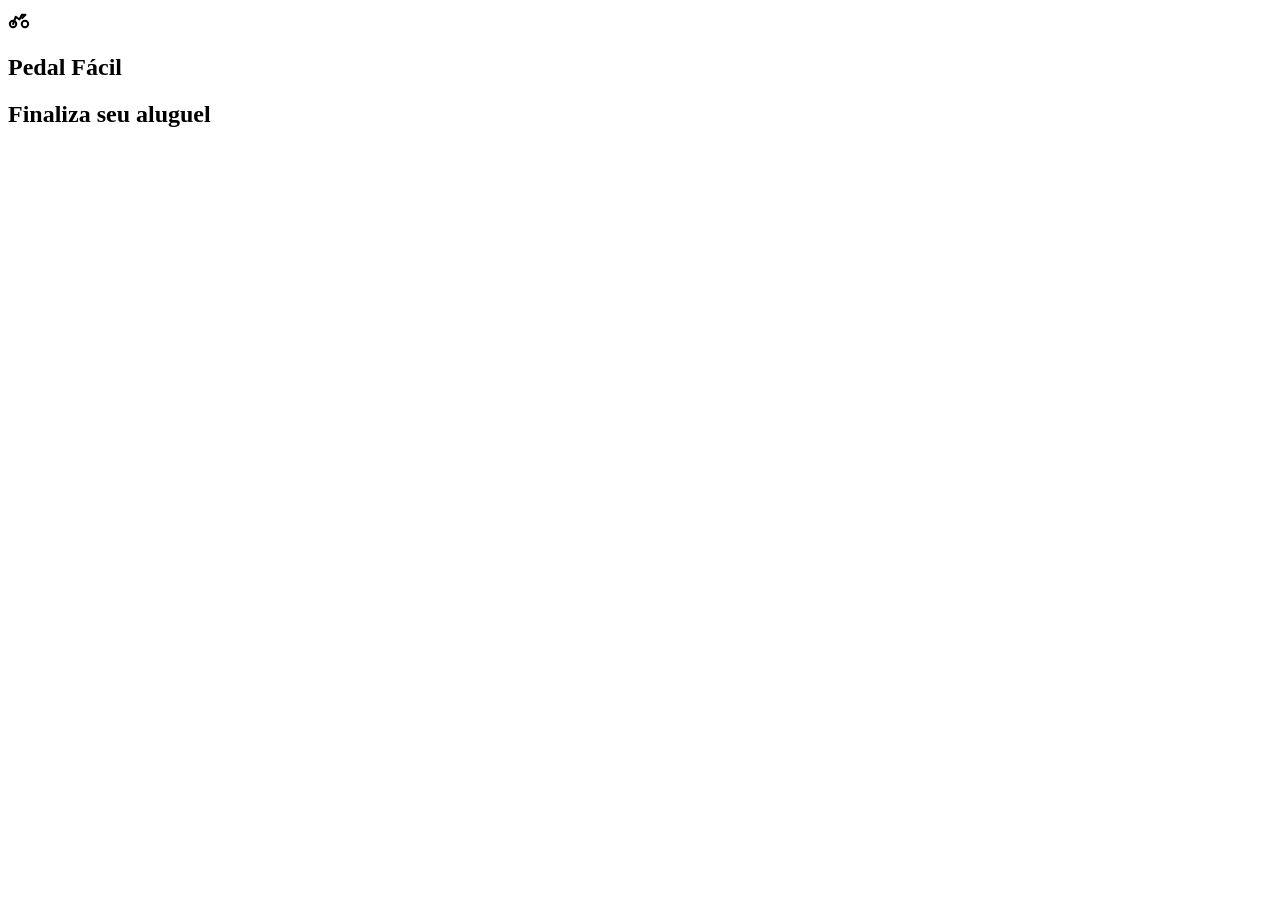
==== Finlize.html @ 78a43700 "arrumado" ====
<!DOCTYPE html>
<html lang="en">
<head>
    <meta charset="UTF-8">
    <meta name="viewport" content="width=device-width, initial-scale=1.0">
    <title>Finaliza seu aluguel</title>
</head>
<body>
    
     <header>
        <div class="header">
            <div class="logo">
                <svg width="22" height="22" viewBox="0 0 24 24" fill="none" stroke="currentColor" stroke-width="2.2" stroke-linecap="round" stroke-linejoin="round">
                    <circle cx="5.5" cy="17.5" r="3.5"/><circle cx="18.5" cy="17.5" r="3.5"/>
                    <path d="M5.5 17.5l3-8 4 3 2.5-5H19l-3.5 3.5"/>
                </svg>
                <h2> Pedal <span> Fácil </span></h2>
            </div>
    
     <main>
        <div class="card">
        <div class="card-conteudo">
        <section class="hero">
            <div class="hero-container">
                <div class="titulo-principal">
                    <p>  </p>
                    <h1> Finaliza seu aluguel <h1>



</body>
</html>
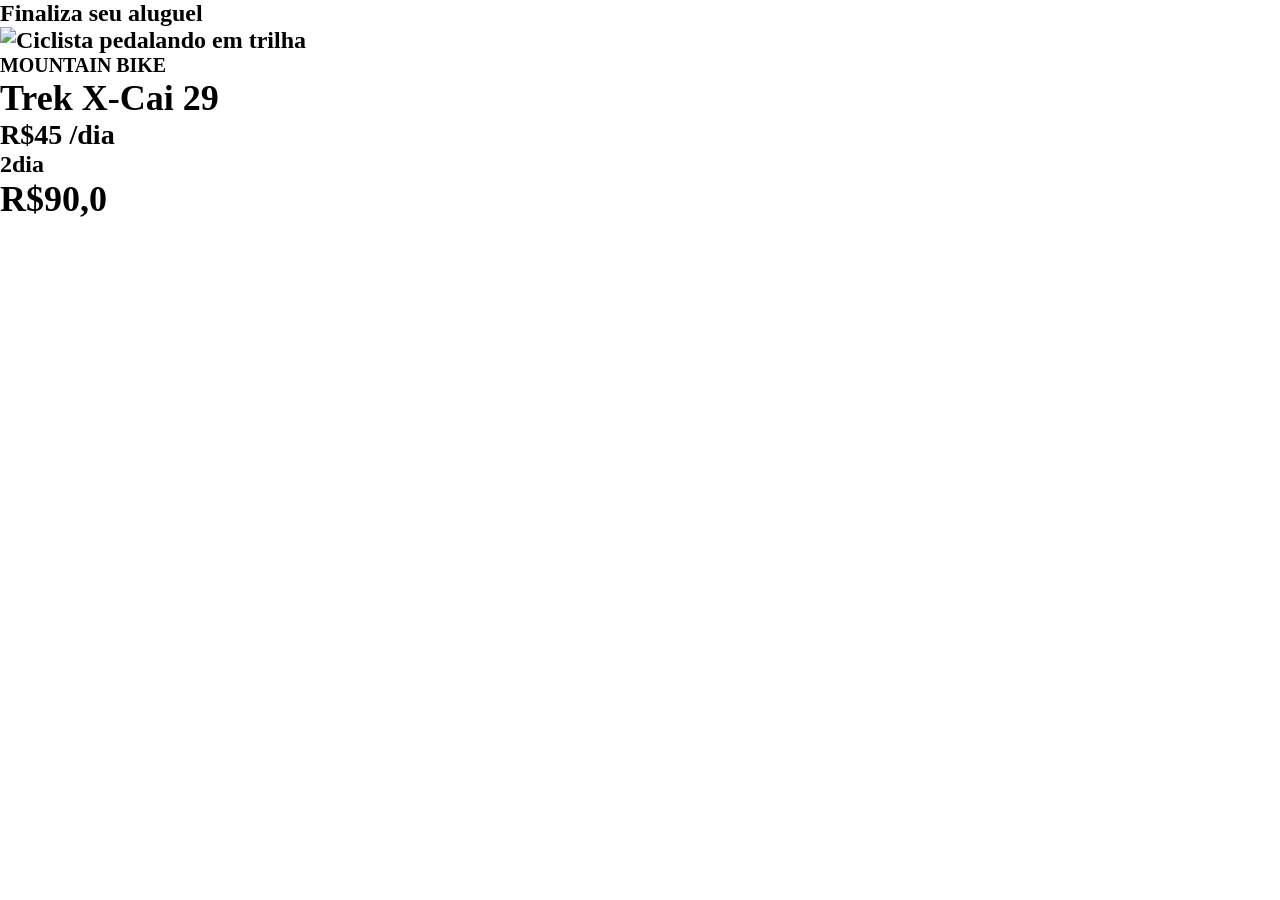
==== commit 6d1a85be: "arrumado" ====
--- a/Finlize.html
+++ b/Finlize.html
@@ -3,28 +3,35 @@
 <head>
     <meta charset="UTF-8">
     <meta name="viewport" content="width=device-width, initial-scale=1.0">
+    <link rel="stylesheet" href="style/Finlize.css">
     <title>Finaliza seu aluguel</title>
 </head>
 <body>
     
-     <header>
-        <div class="header">
-            <div class="logo">
-                <svg width="22" height="22" viewBox="0 0 24 24" fill="none" stroke="currentColor" stroke-width="2.2" stroke-linecap="round" stroke-linejoin="round">
-                    <circle cx="5.5" cy="17.5" r="3.5"/><circle cx="18.5" cy="17.5" r="3.5"/>
-                    <path d="M5.5 17.5l3-8 4 3 2.5-5H19l-3.5 3.5"/>
-                </svg>
-                <h2> Pedal <span> Fácil </span></h2>
-            </div>
-    
-     <main>
-        <div class="card">
-        <div class="card-conteudo">
-        <section class="hero">
-            <div class="hero-container">
-                <div class="titulo-principal">
-                    <p>  </p>
-                    <h1> Finaliza seu aluguel <h1>
+   <section>
+        <div class="titulo-principal">
+            <p>  </p>
+            <h1> Finaliza seu aluguel <h1>
+
+
+            <div class="card-trek">
+                <div class="img-trek">
+                     <img src="https://images.unsplash.com/photo-1673121414328-52eff37bc6d0?w=600&h=400&fit=crop&auto=format" alt="Ciclista pedalando em trilha" alt="Ciclista pedalando em trilha" alt="Ciclista pedalando em trilha" alt="Ciclista pedalando em trilha">
+
+                     <div class="texto">
+                        <h5>MOUNTAIN BIKE</h5>
+                          <h1>Trek X-Cai 29</h1>
+                            <h3>R$45 /dia</h3>
+                                <p>2dia</p>
+                                <h2>R$90,0</h2>
+                     </div>
+          
+
+            </div>      
+        </div>
+    </section>
+
+
 
 
 
--- a/style/Finlize.css
+++ b/style/Finlize.css
@@ -0,0 +1,27 @@
+:root {
+  --green: #16a34a;
+  --green-dark: #15803d;
+  --green-light: #dcfce7;
+  --green-pale: #f0fdf4;
+  --slate-900: #0f172a;
+  --slate-700: #334155;
+  --slate-500: #64748b;
+  --slate-400: #94a3b8;
+  --slate-200: #e2e8f0;
+  --slate-100: #f1f5f9;
+  --white: #ffffff;
+  --bg: #f8fafc;
+  --font-display: 'Outfit', sans-serif;
+  --font-body: 'Inter', sans-serif;
+}
+
+*{
+    margin: 0%;
+    padding: 0%;
+    box-sizing: border-box;
+}
+
+body{
+    margin: 0%;
+    min-height: 100vh;
+}
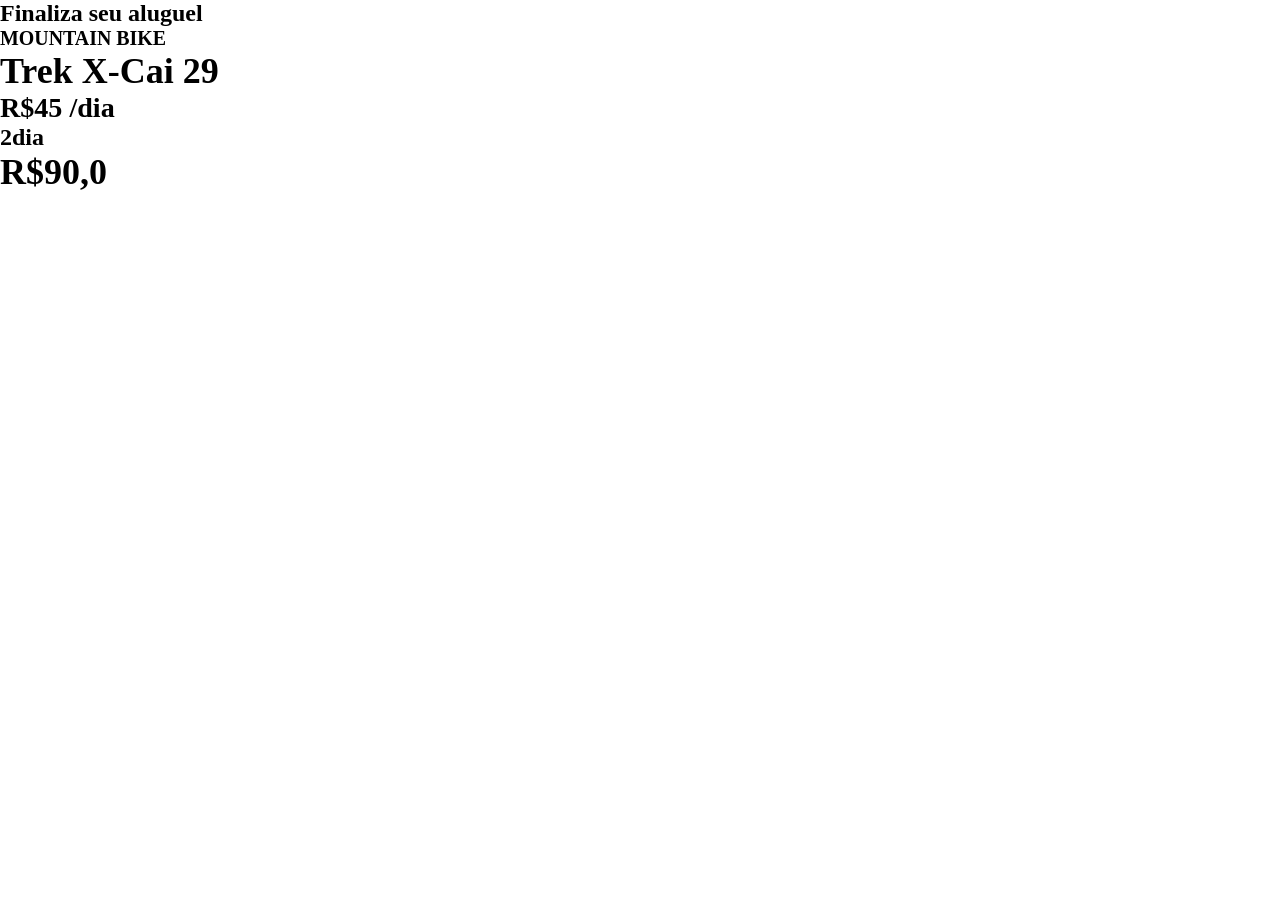
==== commit 23629261: "arrumado" ====
--- a/Finlize.html
+++ b/Finlize.html
@@ -16,7 +16,6 @@
 
             <div class="card-trek">
                 <div class="img-trek">
-                     <img src="https://images.unsplash.com/photo-1673121414328-52eff37bc6d0?w=600&h=400&fit=crop&auto=format" alt="Ciclista pedalando em trilha" alt="Ciclista pedalando em trilha" alt="Ciclista pedalando em trilha" alt="Ciclista pedalando em trilha">
 
                      <div class="texto">
                         <h5>MOUNTAIN BIKE</h5>
